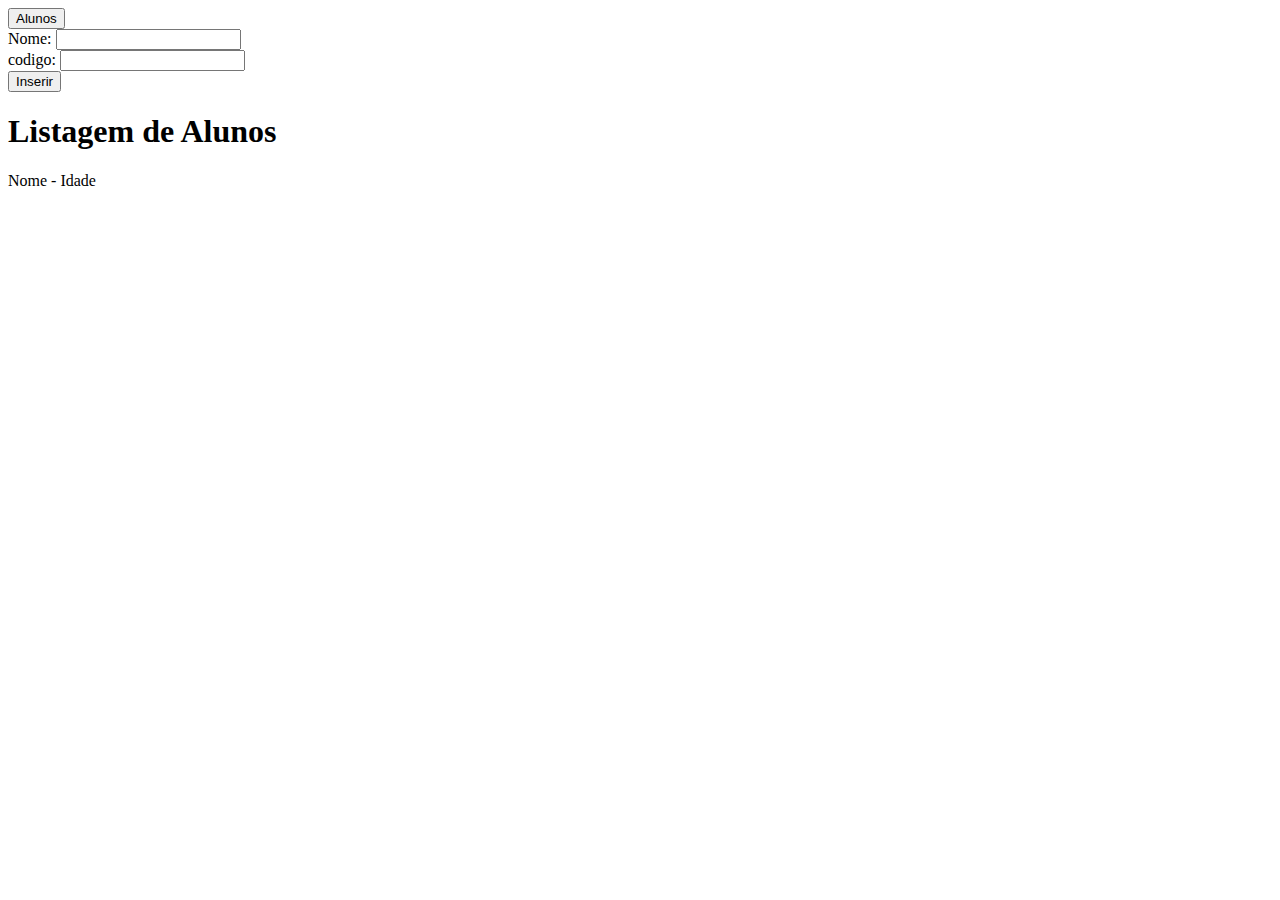
==== revisao-js-alunos-2-mvc-js/disciplina.html @ 05a0f6e4 ",l" ====
<!DOCTYPE html>
<html lang="en">
<head>
    <meta charset="UTF-8">
    <meta http-equiv="X-UA-Compatible" content="IE=edge">
    <meta name="viewport" content="width=device-width, initial-scale=1.0">
    <title>Document</title>
</head>
<body>
    <a href="./index.html">
        <button >Alunos</button>
    </a>
    <br>
    Nome: <input id="nome"> <br>
    codigo: <input id="codigo"> <br>

    <button onclick="DisciplinaControlador.inserir()">Inserir</button>

    <h1>Listagem de Alunos</h1>
    <p>Nome - Idade</p>
    <script src="js/model/aluno.js"></script>
    <script src="js/model/disciplina.js"></script>
    <script src="js/repositorio/aluno-repositorio.js"></script>
    <script src="js/repositorio/disciplina-repositorio.js"></script>
    <script src="js/servico/aluno-servico.js"></script>
    <script src="js/servico/disciplina-servico.js"></script>
    <script src="js/controller/aluno-controlador.js"></script>
    <script src="js/controller/disciplina-controlador.js"></script>
    <script src="js/script.js"></script>
</body>
</html>
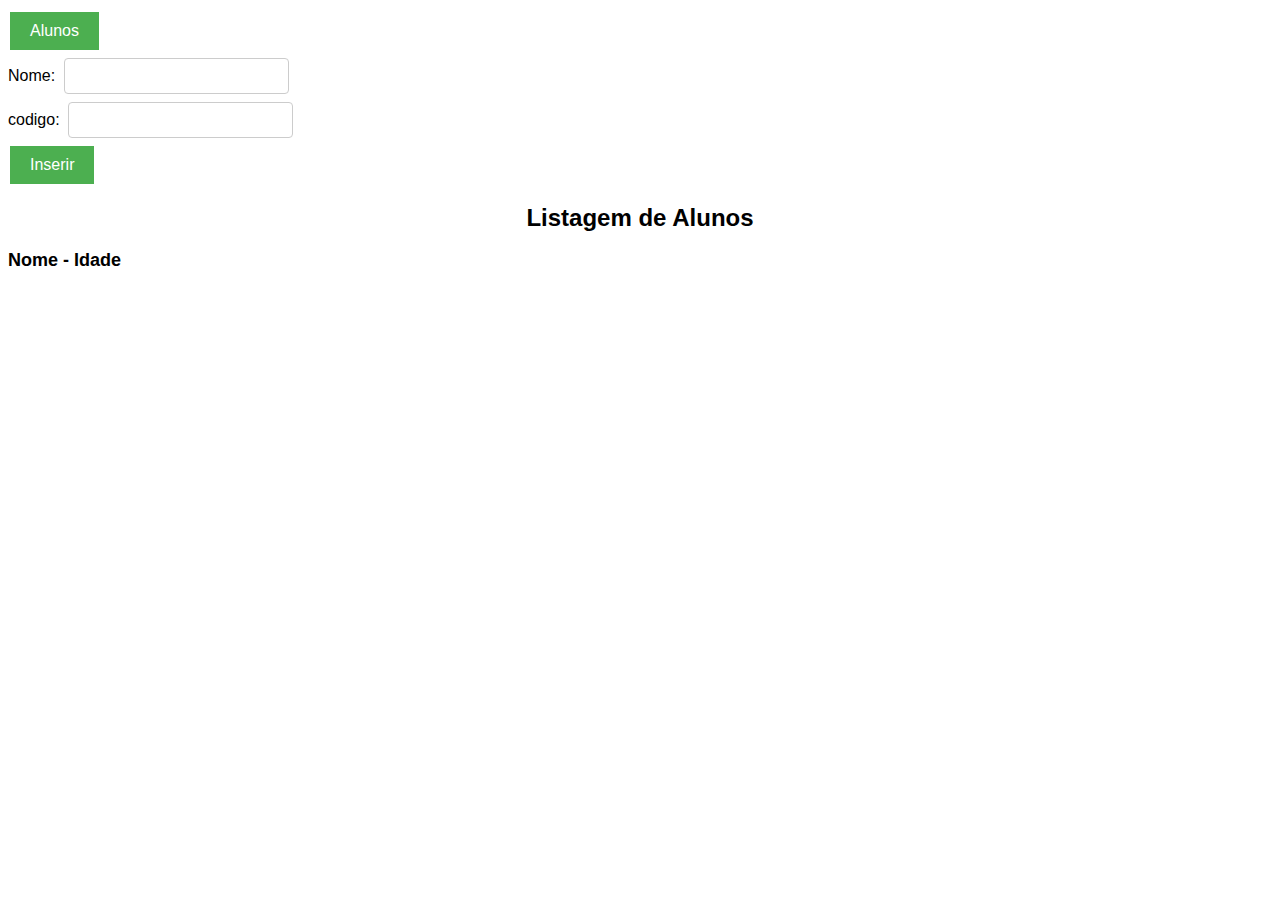
==== commit c7d2f71b: "." ====
--- a/revisao-js-alunos-2-mvc-js/disciplina.html
+++ b/revisao-js-alunos-2-mvc-js/disciplina.html
@@ -5,6 +5,7 @@
     <meta http-equiv="X-UA-Compatible" content="IE=edge">
     <meta name="viewport" content="width=device-width, initial-scale=1.0">
     <title>Document</title>
+    <link rel="stylesheet" href="style.css">
 </head>
 <body>
     <a href="./index.html">
@@ -14,7 +15,7 @@
     Nome: <input id="nome"> <br>
     codigo: <input id="codigo"> <br>
 
-    <button onclick="DisciplinaControlador.inserir()">Inserir</button>
+    <button onclick="disciplinaControlador.inserir()">Inserir</button>
 
     <h1>Listagem de Alunos</h1>
     <p>Nome - Idade</p>
--- a/revisao-js-alunos-2-mvc-js/style.css
+++ b/revisao-js-alunos-2-mvc-js/style.css
@@ -0,0 +1,40 @@
+body {
+    font-family: Arial, sans-serif;
+    font-size: 16px;
+}
+
+/* Estilo para o botão Alunos */
+button {
+    background-color: #4CAF50;
+    border: none;
+    color: white;
+    padding: 10px 20px;
+    text-align: center;
+    text-decoration: none;
+    display: inline-block;
+    font-size: 16px;
+    margin: 4px 2px;
+    cursor: pointer;
+}
+
+/* Estilo para o cabeçalho da página */
+h1 {
+    font-size: 24px;
+    font-weight: bold;
+    text-align: center;
+}
+
+/* Estilo para os campos de entrada Nome e Código */
+input {
+    font-size: 16px;
+    padding: 8px;
+    margin: 4px;
+    border: 1px solid #ccc;
+    border-radius: 4px;
+}
+
+/* Estilo para a listagem de alunos */
+p {
+    font-size: 18px;
+    font-weight: bold;
+}
